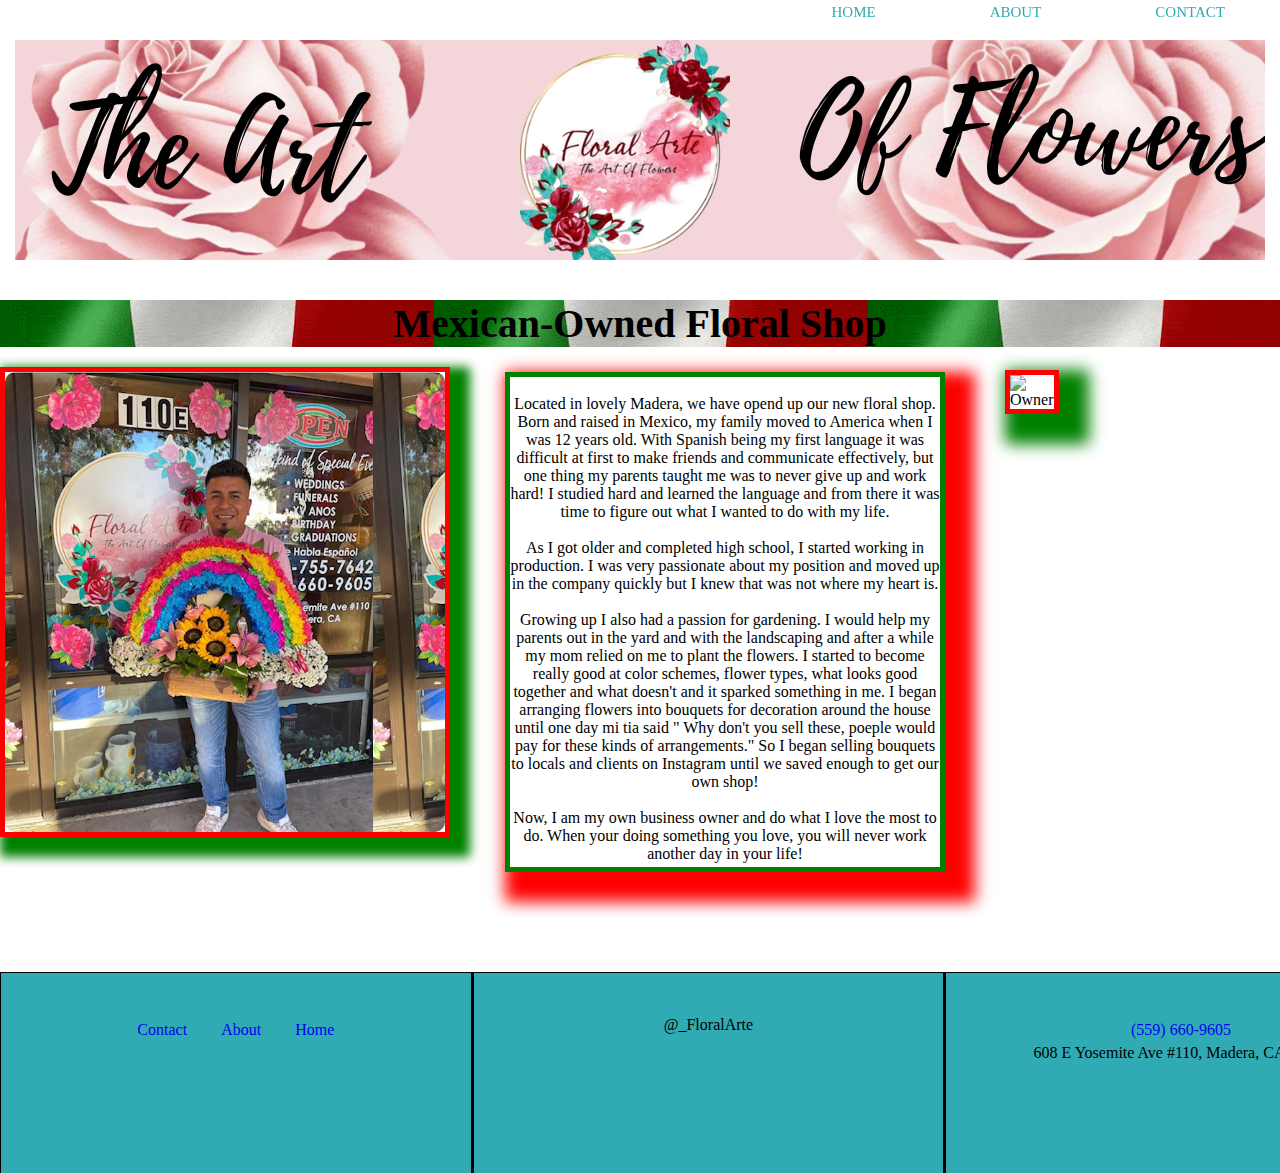
==== about.html @ 2dc4e714 "commit message" ====
<!DOCTYPE html>
<html lang="en">
<head>
    <meta charset="UTF-8">
    <meta http-equiv="X-UA-Compatible" content="IE=edge">
    <meta name="viewport" content="width=device-width, initial-scale=1.0">
    <link rel="stylesheet" href="https://jmoultrey.github.io/Floral-Arte-/css/about.css">
    <title>Document</title>
</head>
<body>
    <nav  class="border">
        <ul>
            <li><a href="https://jmoultrey.github.io/Floral-Arte-/index.html" target="_blank">Home</a></li>
            <li><a href="https://jmoultrey.github.io/Floral-Arte-/about.htm" target="_blank">About</a></li>
            <li><a href="https://jmoultrey.github.io/Floral-Arte-/contact.html">Contact</a></li>
        
        </ul>
    </nav>

    <h1>Mexican-Owned Floral Shop</h1>

    <div class="maincountainer">
            <div class="thecard">
              <div class="thefront"></div>
              <div class="theback"></div>
    </div>

    <div class="ownerpic">
        <img src="./owner fa.jpg" height="490px" alt="Owner">
    </div>
<div class="par1">   
    <p> <br>  Located in lovely Madera, we have opend up our new floral shop. Born and raised in Mexico, my family moved to America when I was 12 years old. With Spanish being my first language it was difficult at first to make friends and communicate effectively, but one thing my parents taught me was to never give up and work hard! I studied hard and learned the language and from there it was time to figure out what I wanted to do with my life. <br> <br>
    As I got older and completed high school, I started working in production. I was very passionate about my position and moved up in the company quickly but I knew that was not where my heart is. <br> <br>
    Growing up I also had a passion for gardening. I would help my parents out in the yard and with the landscaping and after a while my mom relied on me to plant the flowers. I started to become really good at color schemes, flower types, what looks good together and what doesn't and it sparked something in me. I began arranging flowers into bouquets for decoration around the house until one day mi tia said " Why don't you sell these, poeple would pay for these kinds of arrangements." So I began selling bouquets to locals and clients on Instagram until we saved enough to get our own shop! <br><br>
    Now, I am my own business owner and do what I love  the most to do. When your doing something you love, you will never work another day in your life! 
    </p>
</div>

<footer class=" foot border">
    <div class="coloumn">
        <ul>
            <li><a href="http://127.0.0.1:5500/Floral-Arte/contact.html" class="footer">Contact</a></li>
            <li><a href="https://jmoultrey.github.io/Floral-Arte-/about.html" class="footer">About</a></li>
            <li><a href="https://jmoultrey.github.io/Floral-Arte-/index.html" class="footer">Home</a></li>
        </ul> 
        
    </div>

    <div class="coloumn">
        <p class="footer-par">&#64;&lowbar;FloralArte</p>
    </div>
    <div class="coloumn">
        <ul>
            <li><a href="https://www.google.com/search?gs_ssp=eJzj4tVP1zc0LLRMsTQsT0k3YLRSNaiwMLA0MUixSElMtjQyN7O0tDKoME9KtjCxMDcwszAySDawNPcSSsvJL0rMUUgsKklVyE1MSS1KBADtdxUy&q=floral+arte+madera&oq=floral+arte+&aqs=chrome.1.69i57j46i175i199i512j0i22i30l3j69i60l3.3977j0j4&sourceid=chrome&ie=UTF-8" target="_blank" class="phone">(559) 660-9605</a></li>
        </ul>
        <p>608 E Yosemite Ave #110, Madera, CA 93638</p>
    </div>
    
 </footer>

    
</body>
</html>
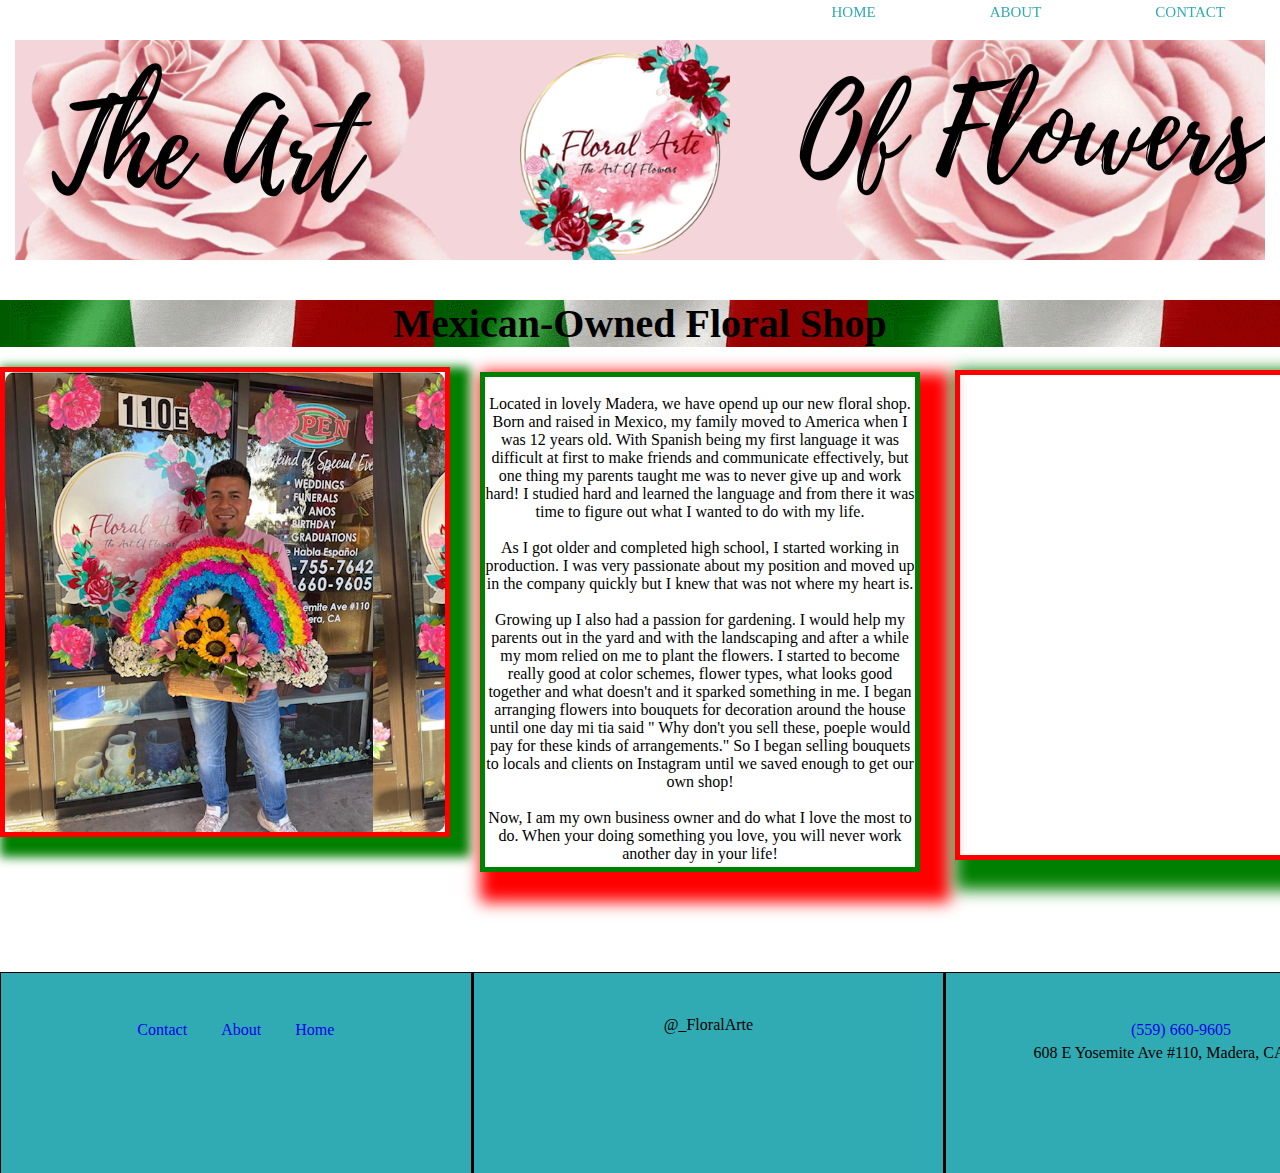
==== commit a4798a87: "commit message" ====
--- a/about.html
+++ b/about.html
@@ -26,7 +26,7 @@
     </div>
 
     <div class="ownerpic">
-        <img src="./owner fa.jpg" height="490px" alt="Owner">
+        
     </div>
 <div class="par1">   
     <p> <br>  Located in lovely Madera, we have opend up our new floral shop. Born and raised in Mexico, my family moved to America when I was 12 years old. With Spanish being my first language it was difficult at first to make friends and communicate effectively, but one thing my parents taught me was to never give up and work hard! I studied hard and learned the language and from there it was time to figure out what I wanted to do with my life. <br> <br>
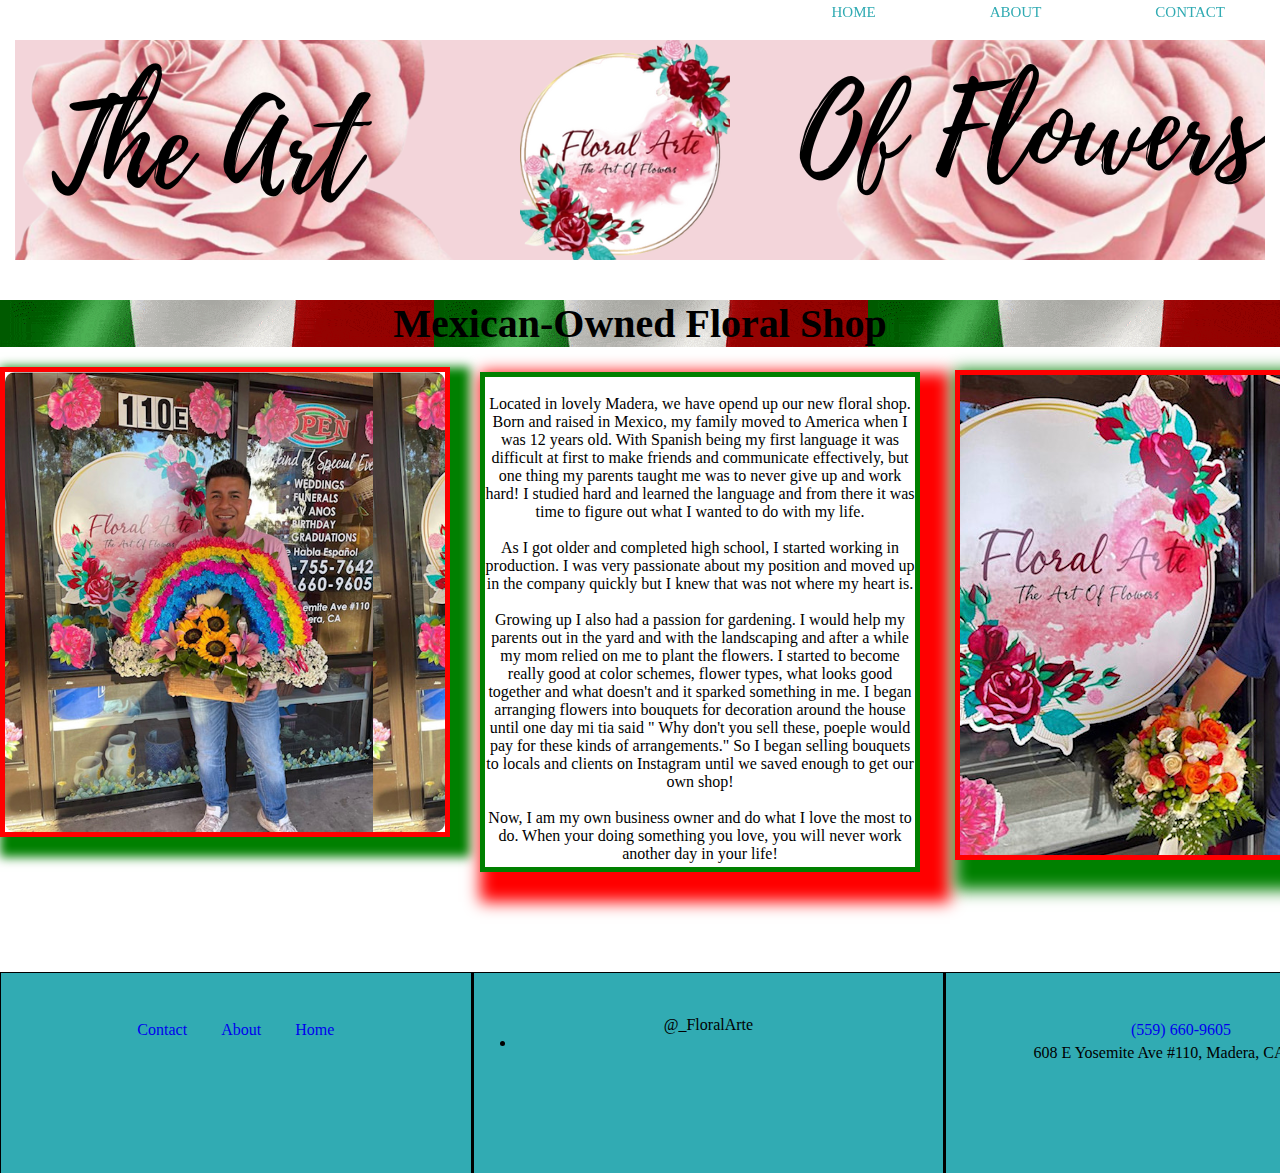
==== commit 8fcc320b: "commit message" ====
--- a/about.html
+++ b/about.html
@@ -11,8 +11,8 @@
     <nav  class="border">
         <ul>
             <li><a href="https://jmoultrey.github.io/Floral-Arte-/index.html" target="_blank">Home</a></li>
-            <li><a href="https://jmoultrey.github.io/Floral-Arte-/about.htm" target="_blank">About</a></li>
-            <li><a href="https://jmoultrey.github.io/Floral-Arte-/contact.html">Contact</a></li>
+            <li><a href="https://jmoultrey.github.io/Floral-Arte-/about.html" target="_blank">About</a></li>
+            <li><a href="https://jmoultrey.github.io/Floral-Arte-/contact.html" target="_blank">Contact</a></li>
         
         </ul>
     </nav>
@@ -39,7 +39,7 @@
 <footer class=" foot border">
     <div class="coloumn">
         <ul>
-            <li><a href="http://127.0.0.1:5500/Floral-Arte/contact.html" class="footer">Contact</a></li>
+            <li><a href="https://jmoultrey.github.io/Floral-Arte-/contact.html" class="footer">Contact</a></li>
             <li><a href="https://jmoultrey.github.io/Floral-Arte-/about.html" class="footer">About</a></li>
             <li><a href="https://jmoultrey.github.io/Floral-Arte-/index.html" class="footer">Home</a></li>
         </ul> 
@@ -47,7 +47,7 @@
     </div>
 
     <div class="coloumn">
-        <p class="footer-par">&#64;&lowbar;FloralArte</p>
+        <p class="footer-par">&#64;&lowbar;FloralArte <li><a href="https://www.instagram.com/_floralarte/" target="_blank"></a></li> </p>
     </div>
     <div class="coloumn">
         <ul>
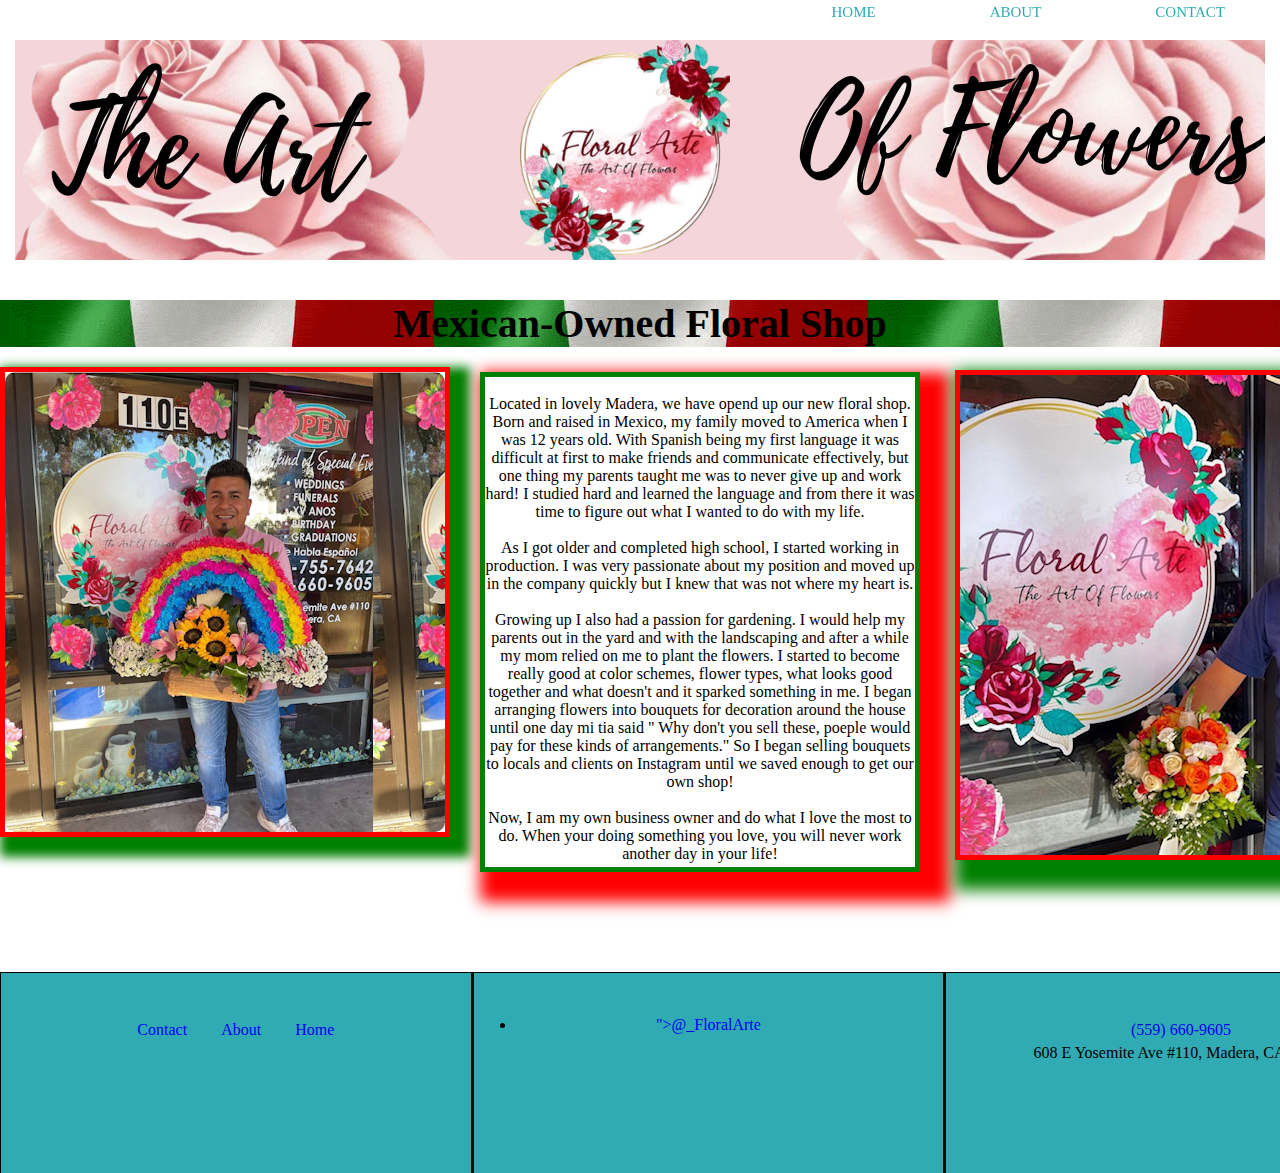
==== commit 7ba5aa91: "commit message" ====
--- a/about.html
+++ b/about.html
@@ -47,7 +47,7 @@
     </div>
 
     <div class="coloumn">
-        <p class="footer-par">&#64;&lowbar;FloralArte <li><a href="https://www.instagram.com/_floralarte/" target="_blank"></a></li> </p>
+        <p class="footer-par"><li><a href="https://www.instagram.com/_floralarte/" target="_blank">">&#64;&lowbar;FloralArte</a></li> </p>
     </div>
     <div class="coloumn">
         <ul>
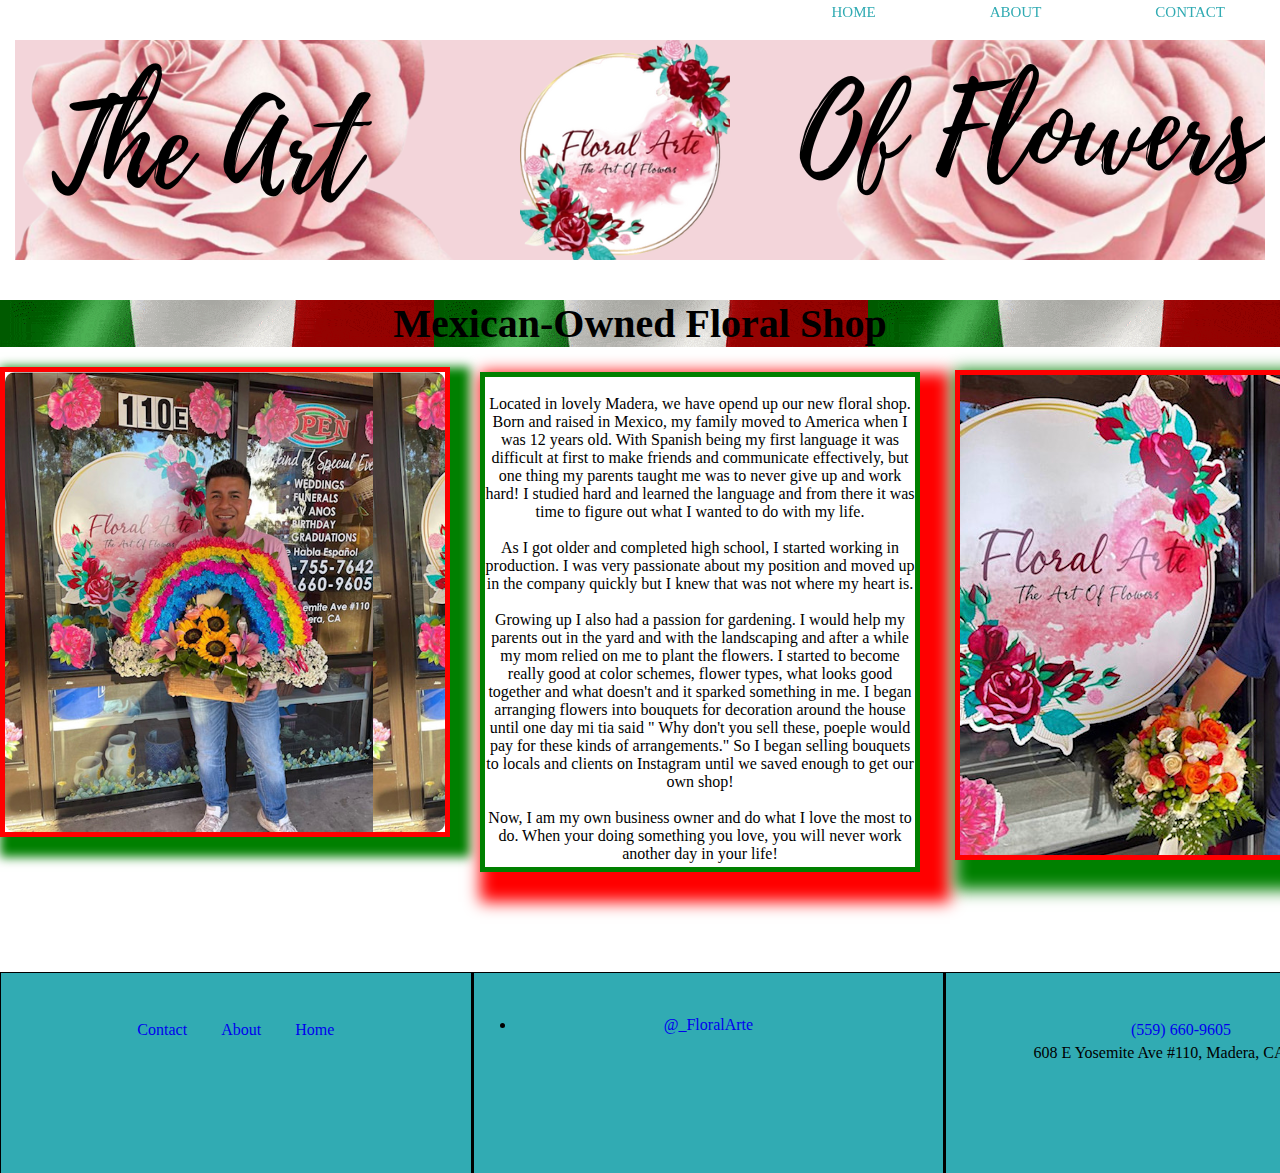
==== commit ae552ec4: "commit message" ====
--- a/about.html
+++ b/about.html
@@ -47,7 +47,7 @@
     </div>
 
     <div class="coloumn">
-        <p class="footer-par"><li><a href="https://www.instagram.com/_floralarte/" target="_blank">">&#64;&lowbar;FloralArte</a></li> </p>
+        <p class="footer-par"><li><a href="https://www.instagram.com/_floralarte/" target="_blank">&#64;&lowbar;FloralArte</a></li> </p>
     </div>
     <div class="coloumn">
         <ul>
